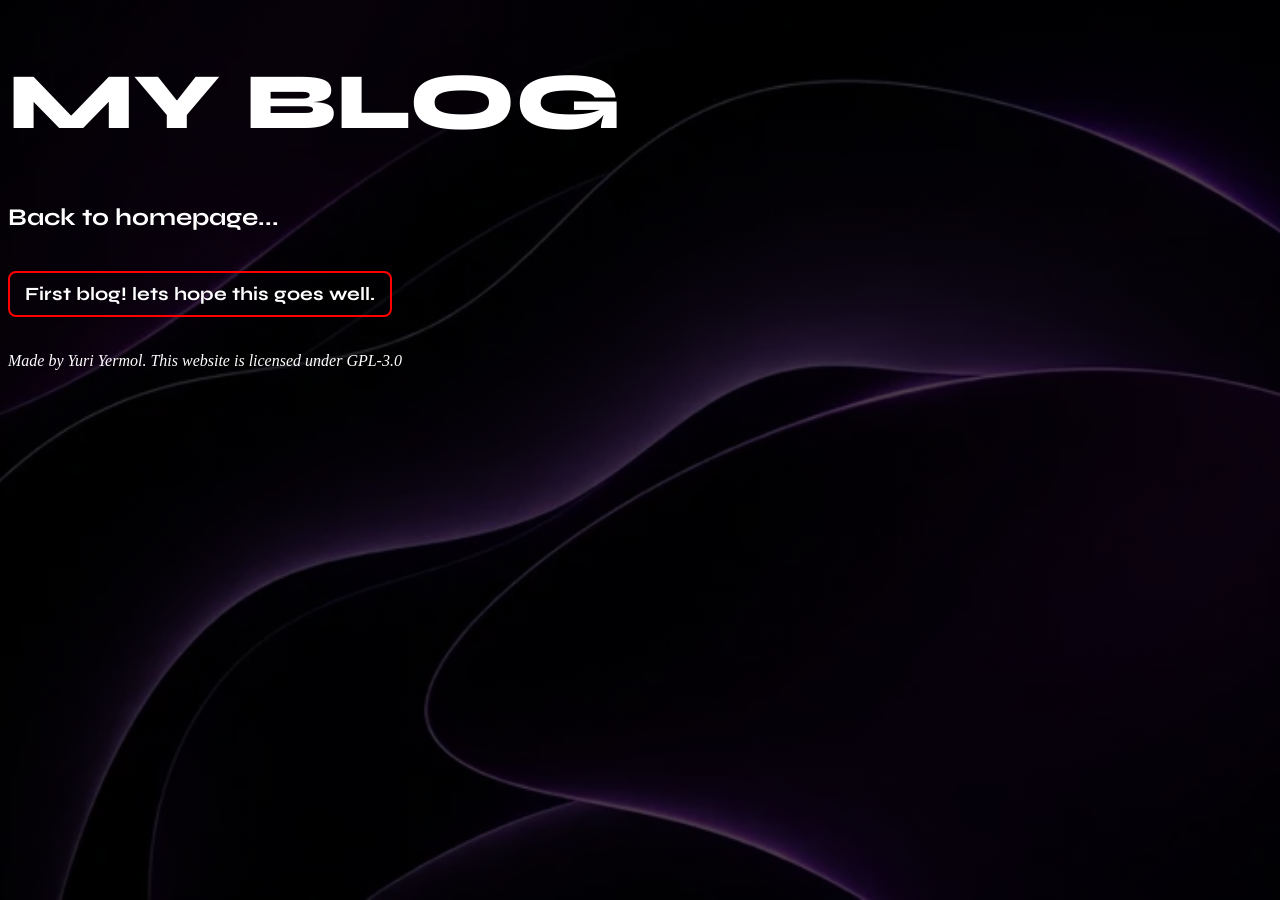
==== blog/index.html @ 66ee69bc "Added a new blog page" ====
<!DOCTYPE html>
<html>
    <head>
        <title>Tue's Blog</title>
        <link rel="stylesheet" href="style.css">
    </head>
    <body>
        <h1>MY BLOG</h1>
        <a href="https://purpletue.com" class="home">
            <h2>Back to homepage...</h2>
        </a>
        <h3 class="blog-red">First blog! lets hope this goes well.</h3>
        <p><i>Made by Yuri Yermol. This website is licensed under GPL-3.0</i></p>
    </body>
</html>
---- blog/style.css ----
@import url('https://fonts.googleapis.com/css2?family=Syne:wght@800&display=swap');
body {
    background-color: #000;
    background-image: linear-gradient(rgba(0, 0, 0, 0.7), rgba(0, 0, 0, 0.7)), url('bg.png');
    background-size: cover;
    background-position: center;
    background-repeat: no-repeat;
    background-attachment: fixed;
    color: white;
}
h1 {
    font-family: 'Syne', sans-serif;
    font-weight: 800;
    font-size: 5rem;
}
.blog-red {
    border: 2px solid #ff0000;
    padding: 10px 15px;
    border-radius: 8px;
    display: inline-block;
    color: white;
    font-family: 'Syne', sans-serif;
}
.blog-blue {
    border: 2px solid blue;
    padding: 10px 15px;
    border-radius: 8px;
    display: inline-block;
    color: white;
    font-family: 'Syne', sans-serif;
}
.blog-green {
    border: 2px solid greenyellow;
    padding: 10px 15px;
    border-radius: 8px;
    display: inline-block;
    color: black;
    font-family: 'Syne', sans-serif;
}
.blog-yellow {
    border: 2px solid yellow;
    padding: 10px 15px;
    border-radius: 8px;
    display: inline-block;
    color: black;
    font-family: 'Syne', sans-serif;
}

p {
    font-family: 'Times New Roman', sans-serif;
    font-weight: 200;
    font-size: 1rem;
}
.home {
    font-family: 'Syne', sans-serif;
    font-weight: 500;
    font-size: 1rem;
    color: white;
    text-decoration: none;
}
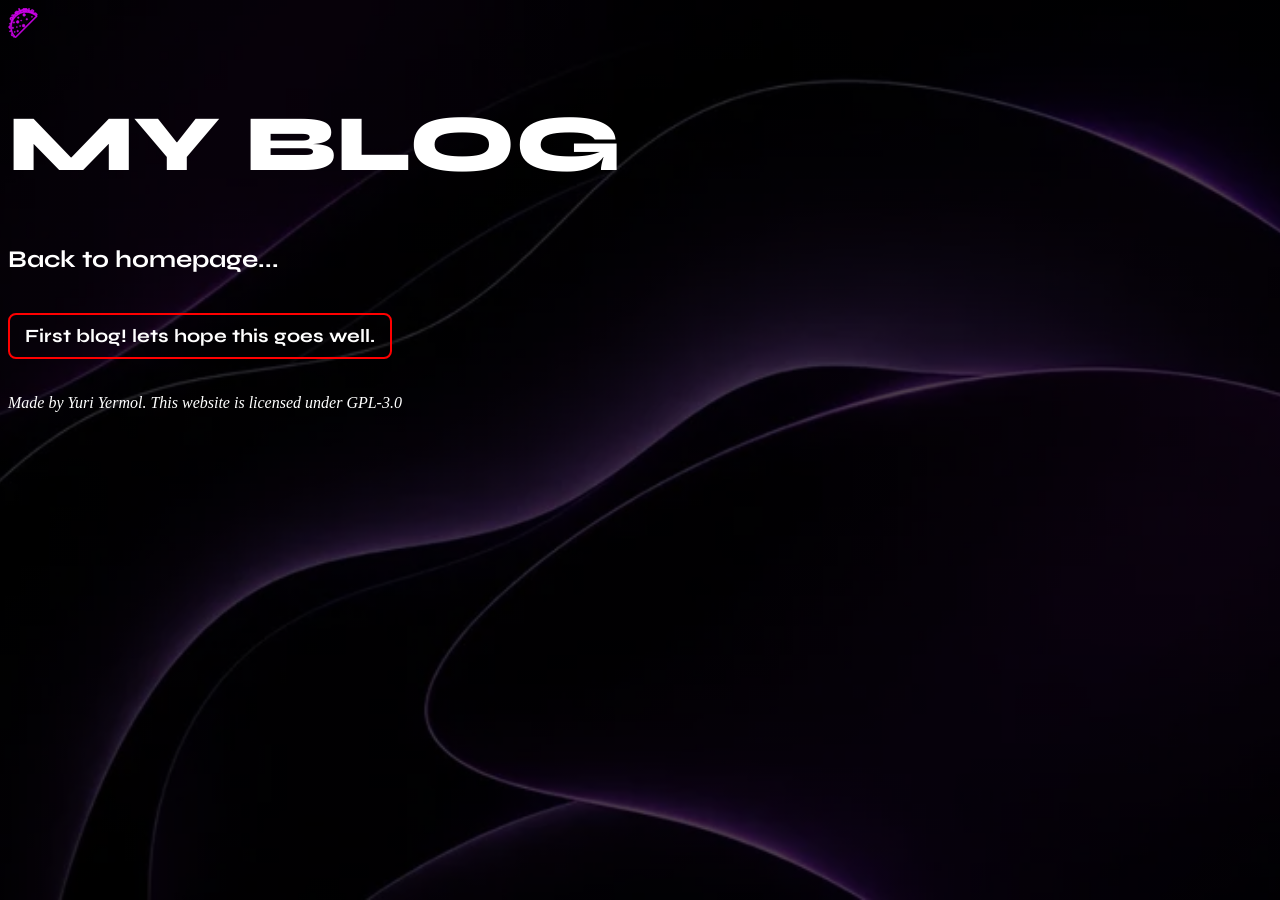
==== commit 804a2734: "Added a logo that leads to home" ====
--- a/blog/index.html
+++ b/blog/index.html
@@ -5,6 +5,11 @@
         <link rel="stylesheet" href="style.css">
     </head>
     <body>
+        <a href="https://purpletue.com">
+            <div class="logo-container">
+                <img src="tacotuesday-logo.svg" alt="Logo">
+            </div>
+        </a>
         <h1>MY BLOG</h1>
         <a href="https://purpletue.com" class="home">
             <h2>Back to homepage...</h2>
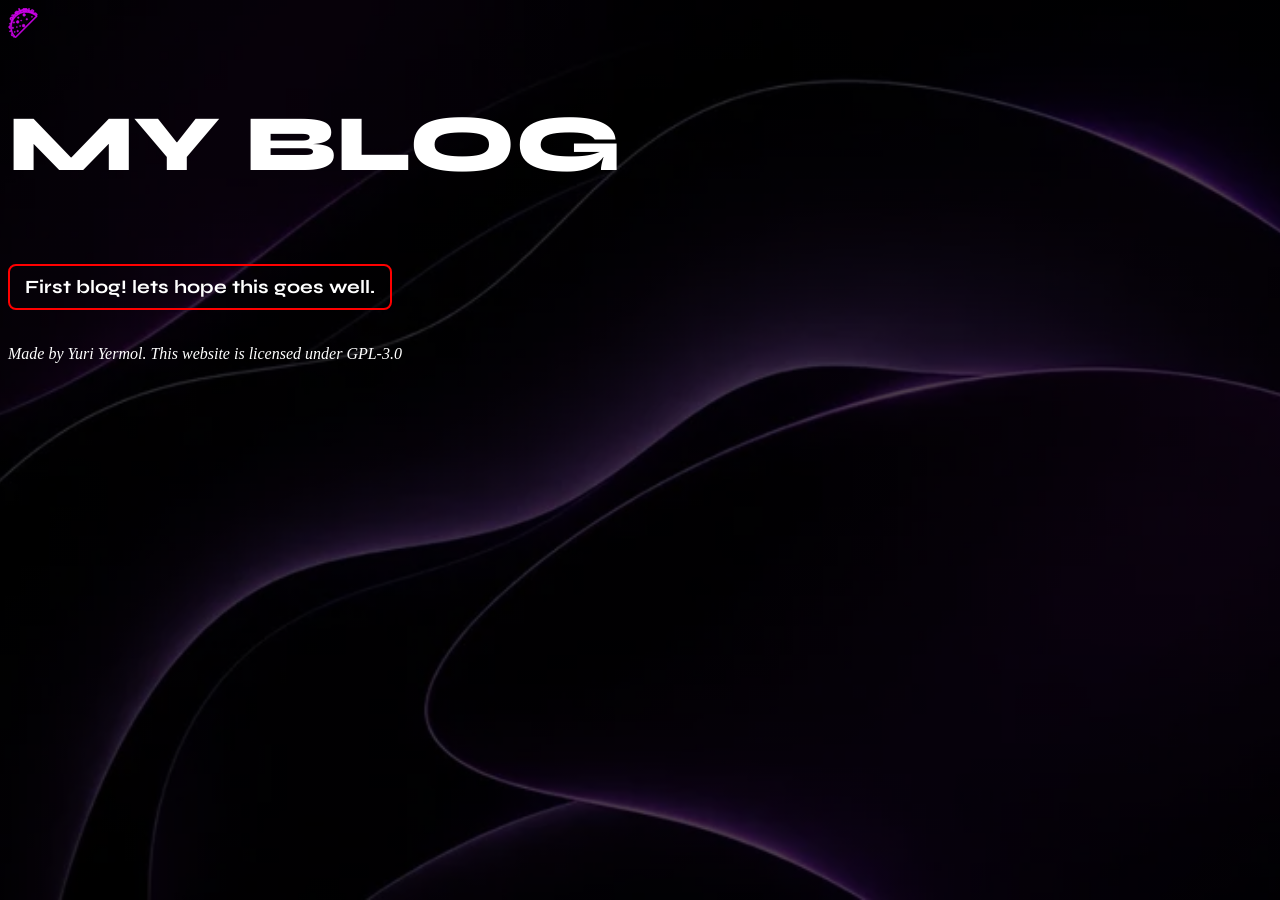
==== commit 25e82270: "Added a logo that leads to home" ====
--- a/blog/index.html
+++ b/blog/index.html
@@ -11,9 +11,6 @@
             </div>
         </a>
         <h1>MY BLOG</h1>
-        <a href="https://purpletue.com" class="home">
-            <h2>Back to homepage...</h2>
-        </a>
         <h3 class="blog-red">First blog! lets hope this goes well.</h3>
         <p><i>Made by Yuri Yermol. This website is licensed under GPL-3.0</i></p>
     </body>
